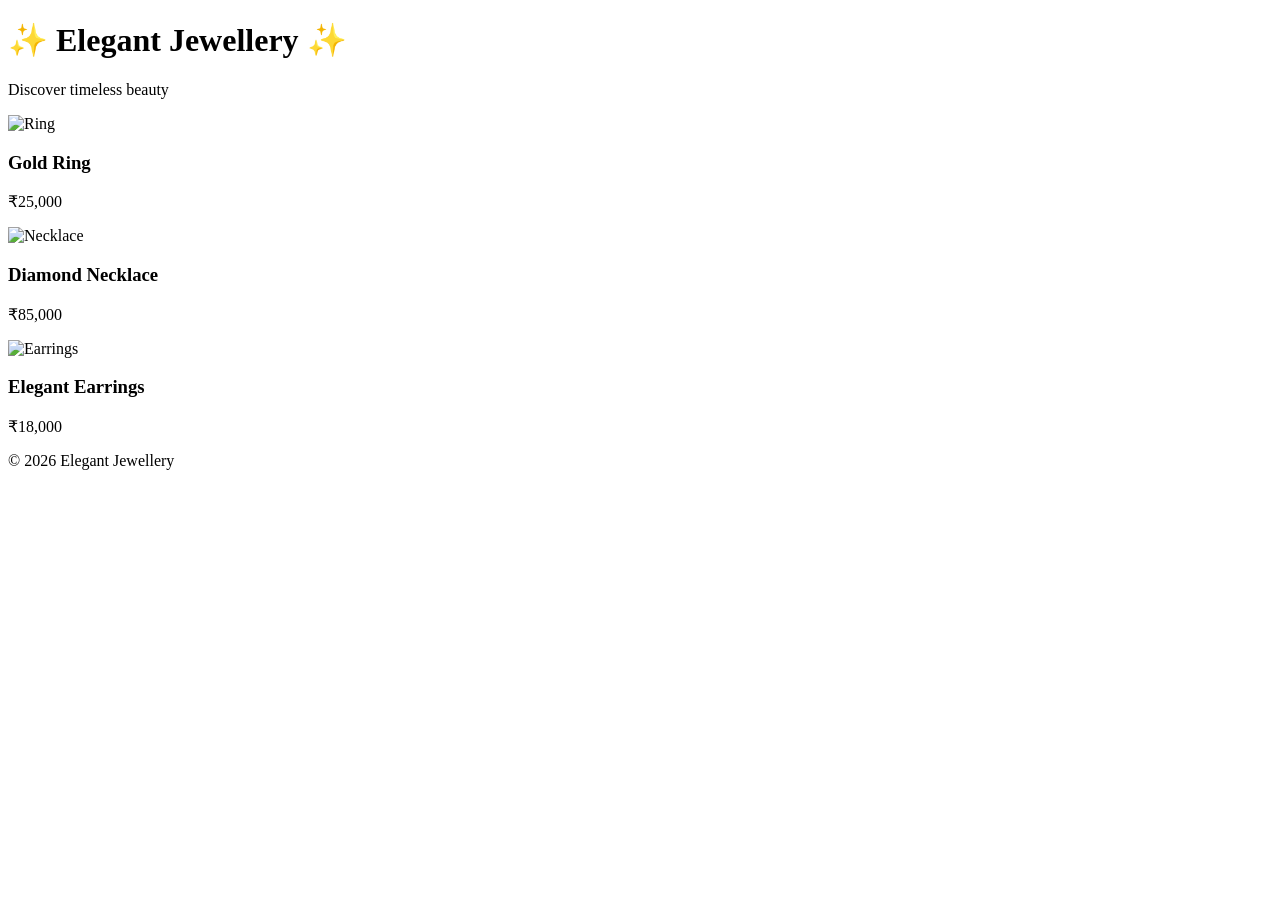
==== Index.html @ 64d5404a "Create Index.html" ====
<!DOCTYPE html>
<html lang="en">
<head>
    <meta charset="UTF-8">
    <title>Jewellery Catalog</title>
    <link rel="stylesheet" href="style.css">
</head>
<body>

<header>
    <h1>✨ Elegant Jewellery ✨</h1>
    <p>Discover timeless beauty</p>
</header>

<section class="catalog">

    <div class="item">
        <img src="images/ring.jpg" alt="Ring">
        <h3>Gold Ring</h3>
        <p>₹25,000</p>
    </div>

    <div class="item">
        <img src="images/necklace.jpg" alt="Necklace">
        <h3>Diamond Necklace</h3>
        <p>₹85,000</p>
    </div>

    <div class="item">
        <img src="images/earrings.jpg" alt="Earrings">
        <h3>Elegant Earrings</h3>
        <p>₹18,000</p>
    </div>

</section>

<footer>
    <p>© 2026 Elegant Jewellery</p>
</footer>

</body>
</html>
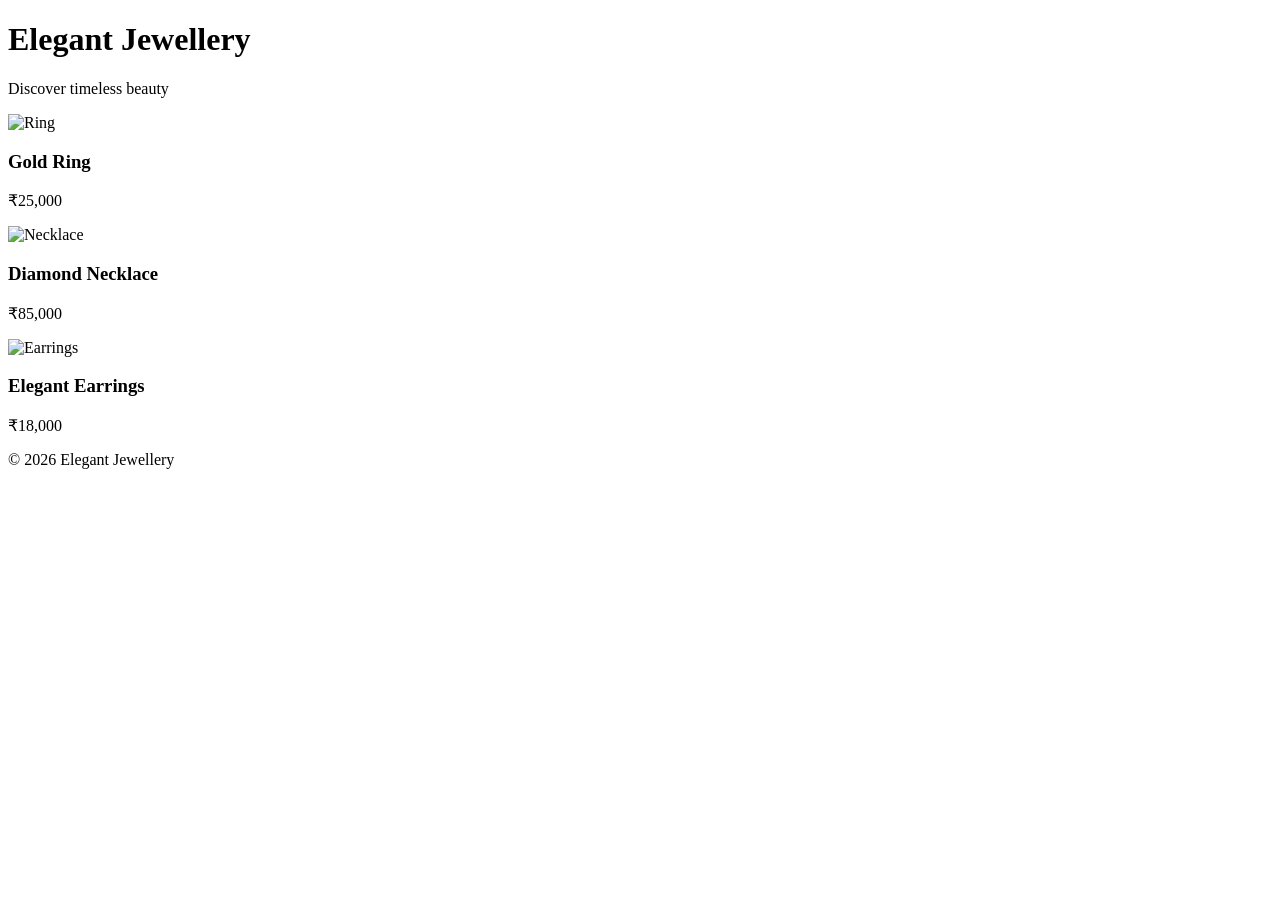
==== commit 84d4d25e: "Update Index.html" ====
--- a/Index.html
+++ b/Index.html
@@ -8,7 +8,7 @@
 <body>
 
 <header>
-    <h1>✨ Elegant Jewellery ✨</h1>
+    <h1> Elegant Jewellery </h1>
     <p>Discover timeless beauty</p>
 </header>
 
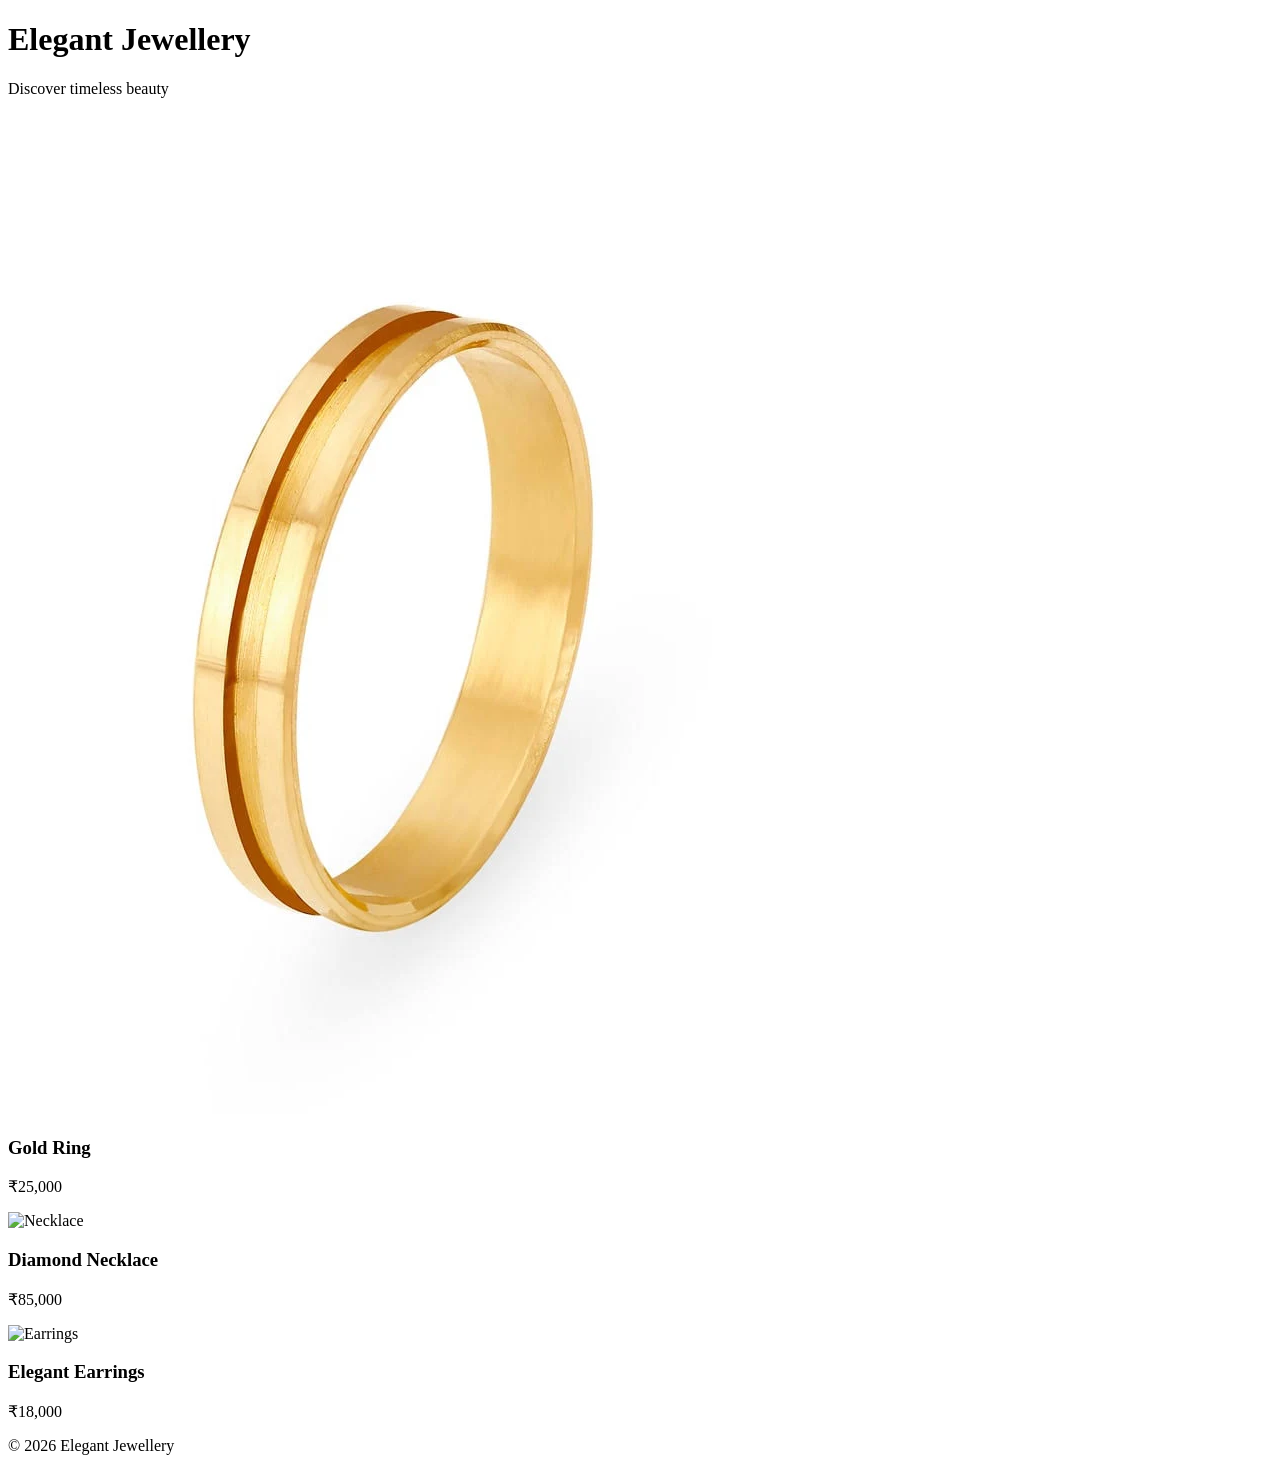
==== commit 94fc0e58: "Update Index.html" ====
--- a/Index.html
+++ b/Index.html
@@ -15,7 +15,7 @@
 <section class="catalog">
 
     <div class="item">
-        <img src="images/ring.jpg" alt="Ring">
+        <img src="images/ring.webp" alt="Ring">
         <h3>Gold Ring</h3>
         <p>₹25,000</p>
     </div>
